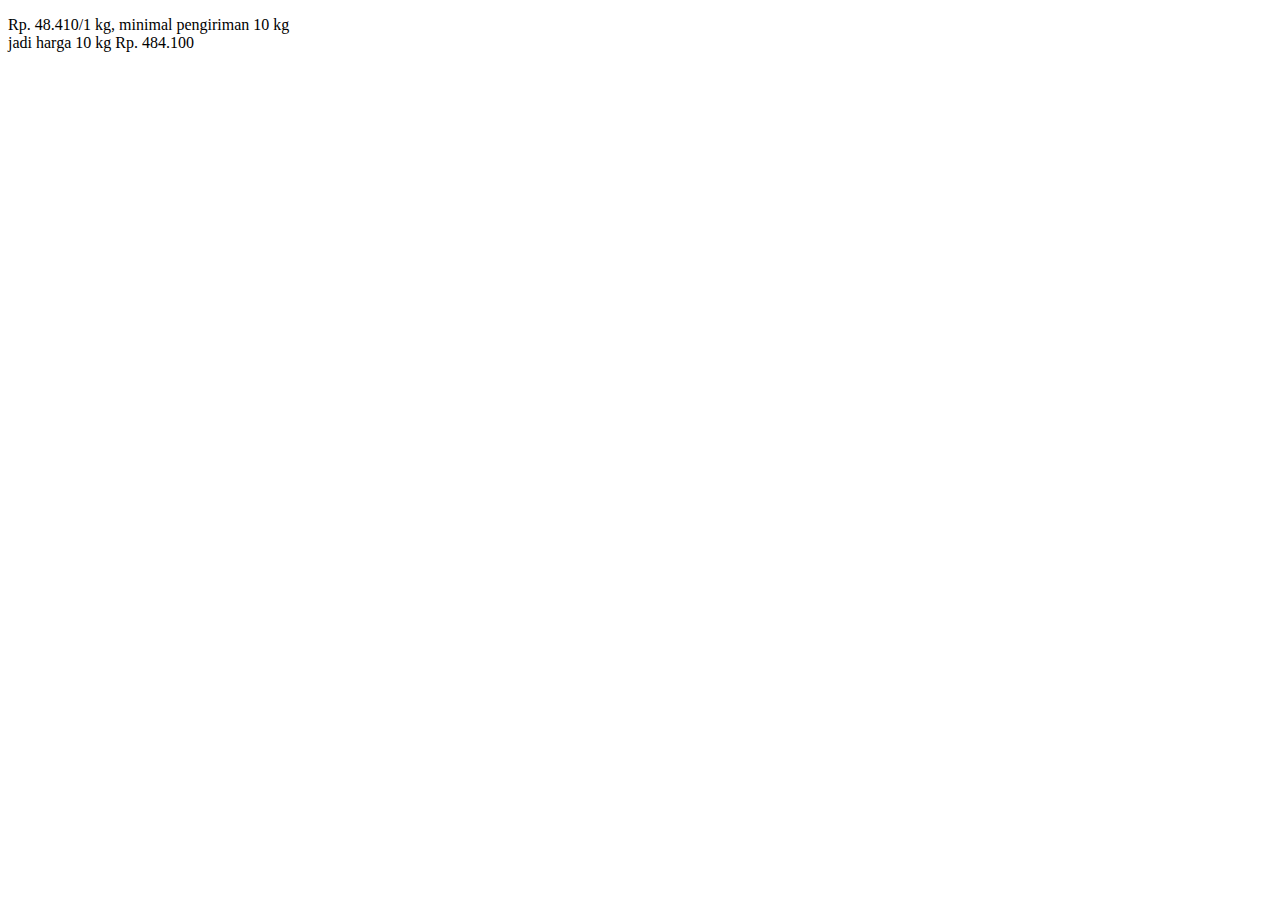
==== simulasi_untung.html @ 0f385e9c "update" ====
<!DOCTYPE html>
<html>
<head>
	<title>Simulasi</title>
</head>
<body>
	<p id="hasilnya"></p>
</body>
</html>
<script type="text/javascript">
	function formatRupiah(angka, prefix) {
	    var number_string = angka.replace(/[^,\d]/g, "").toString(),
		    split = number_string.split(","),
		    sisa = split[0].length % 3,
		    rupiah = split[0].substr(0, sisa),
		    ribuan = split[0].substr(sisa).match(/\d{3}/gi);

		  // tambahkan titik jika yang di input sudah menjadi angka ribuan
		  if (ribuan) {
		    separator = sisa ? "." : "";
		    rupiah += separator + ribuan.join(".");
		  }
		  rupiah = split[1] != undefined ? rupiah + "," + split[1] : rupiah;
		  return prefix == undefined ? rupiah : rupiah ? "Rp. " + rupiah : "";
	}


	var satuKilo = 48410;
	var strSatuKilo = formatRupiah(satuKilo+'', "Rp. ");
	var strSepuluhKilo = formatRupiah((satuKilo*10)+'', "Rp. ");
	// 48.410 per 1 kg minimal 10 kg
	var hasil =  document.getElementById('hasilnya');
	hasil.innerHTML = strSatuKilo + '/1 kg, minimal pengiriman 10 kg <br> jadi harga 10 kg  '+strSepuluhKilo;
// 1-5 pax 
// 87.500/30pcs , ini berapa kilo

// 30pcs itu berapa kilo?
// ongkir


</script>
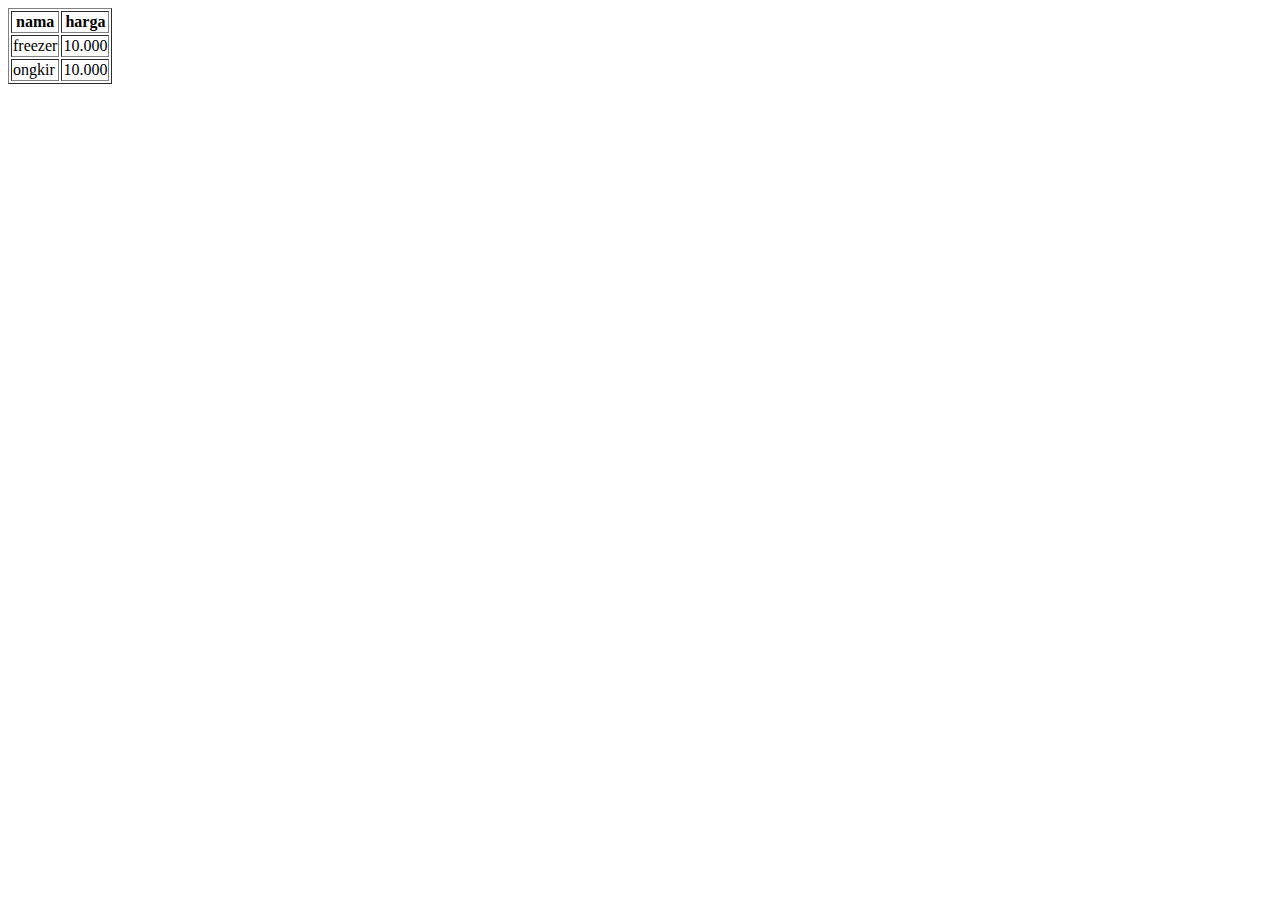
==== commit aca7380a: "latihan javascript" ====
--- a/simulasi_untung.html
+++ b/simulasi_untung.html
@@ -4,10 +4,19 @@
 	<title>Simulasi</title>
 </head>
 <body>
-	<p id="hasilnya"></p>
+	<table border="1">
+
+		<tr><th>nama</th><th>harga</th> </tr>
+		<tr><td>freezer</td> <td id="">10.000</td></tr>
+		<tr><td>ongkir</td> <td id="">10.000</td></tr>
+	</table>
 </body>
 </html>
 <script type="text/javascript">
+	var mainCont = document.createDocumentFragment();		
+	function ongkirKeKdi() {
+		return 0;
+	}
 	function formatRupiah(angka, prefix) {
 	    var number_string = angka.replace(/[^,\d]/g, "").toString(),
 		    split = number_string.split(","),
@@ -23,19 +32,47 @@
 		  rupiah = split[1] != undefined ? rupiah + "," + split[1] : rupiah;
 		  return prefix == undefined ? rupiah : rupiah ? "Rp. " + rupiah : "";
 	}
+	// 1-5 pax 
+	// 87.500/30pcs 
+	// 30pcs itu berapa kilo?
+	// ongkir
 
 
 	var satuKilo = 48410;
 	var strSatuKilo = formatRupiah(satuKilo+'', "Rp. ");
 	var strSepuluhKilo = formatRupiah((satuKilo*10)+'', "Rp. ");
 	// 48.410 per 1 kg minimal 10 kg
-	var hasil =  document.getElementById('hasilnya');
-	hasil.innerHTML = strSatuKilo + '/1 kg, minimal pengiriman 10 kg <br> jadi harga 10 kg  '+strSepuluhKilo;
-// 1-5 pax 
-// 87.500/30pcs , ini berapa kilo
+    var sepKilo = document.createElement('p');
+	sepKilo.innerHTML = strSatuKilo + '/1 kg, minimal pengiriman 10 kg <br> jadi harga 10 kg  '+strSepuluhKilo;
+	mainCont.appendChild(sepKilo)
+	// 10 kg
 
-// 30pcs itu berapa kilo?
-// ongkir
+	var ongkirGojek = 0;
 
+	total = sepKilo + ongkirKeKdi();
 
+    var ptotal = document.createElement('p');    
+
+	ptotal.innerHTML = 'Biaya sampai ke gudang ';
+
+	var headers = ['nama','harga'];
+	
+	document.write("<table border='1'>");
+	numbers.forEach(headers);
+	document.getElementById("demo").innerHTML = txt;
+
+	function myFunction(value, index, array) {
+	  txt = txt + value + "<br>"; 
+	}
+
+	headers.forEach(function(obj) { 
+	for (var a=0; a < 2; a++) {
+        document.write("<tr>");
+        for(var b=0; b<10; b++) {
+                document.write("<td>"+(a*b)+"</td>");
+        }
+        document.write("</tr>");
+    }
+	document.write("</table>");
+    document.body.appendChild(mainCont);
 </script>
